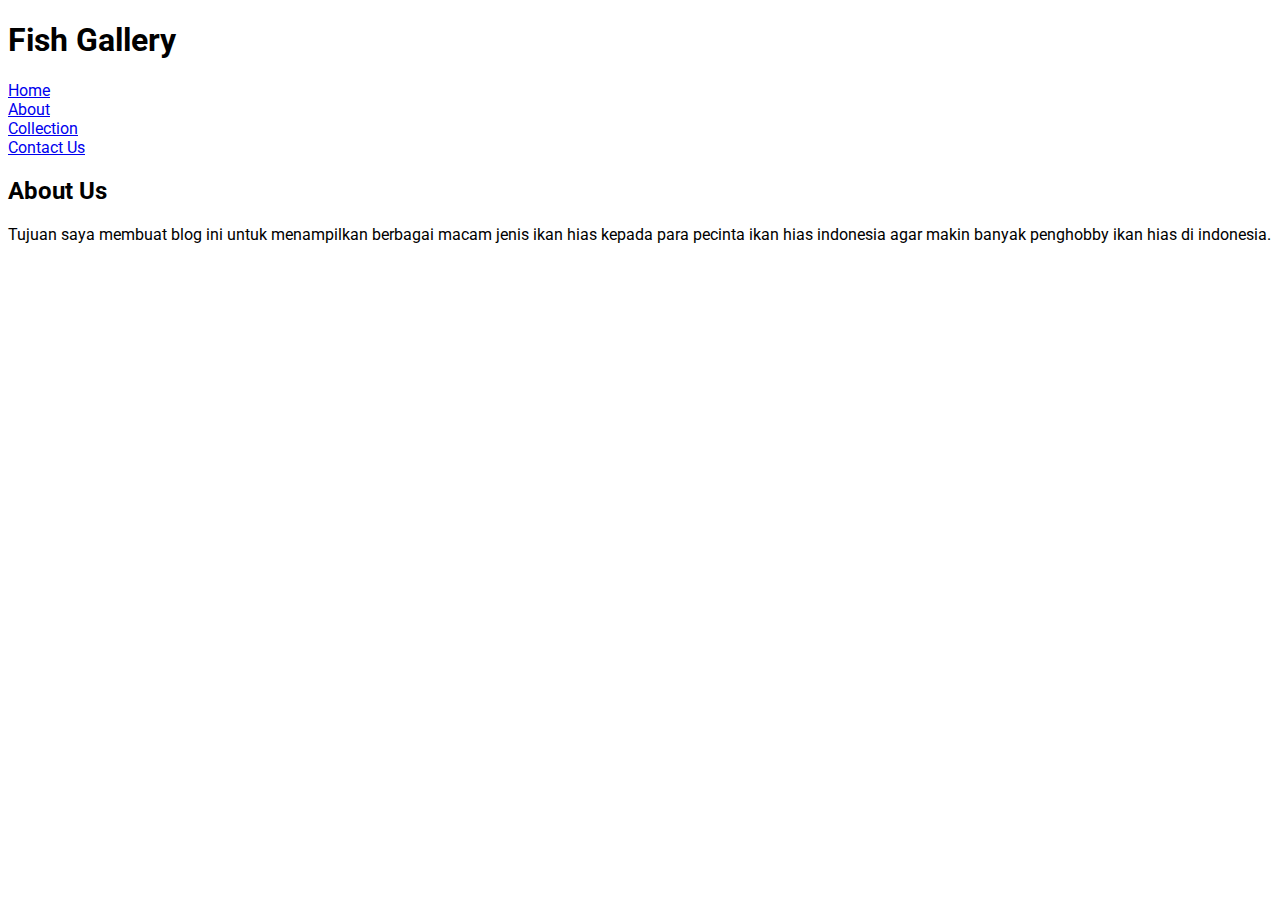
==== About.html @ f8c00598 "Add files via upload" ====
<!DOCTYPE html>
<html>
<head>
	<meta charset="utf-8">
	<meta name="viewport" content="width=device-width, initial-scale=1.0">
	<title>My Personal Website</title>
	<link href="http://fonts.googleapis.com/css?family=Roboto" rel="stylesheet"/>
	<link href="main.css" rel="stylesheet"/>
</head>
<body>	
	<header>
		<h1>Fish Gallery</h1>
	</header>
	
	<nav class="col-12 padding-16 center">
			<li class="col-2"><a href="index.html">Home</a></li>
			<li class="col-2"><a href="About.html">About</a></li>
			<li class="col-2"><a href="collection.html">Collection</a></li>
			<li class="col-2"><a href="contactus.html">Contact Us</a></li>
	</nav>

	<div>
		<h2>About Us</h2>
		<p>Tujuan saya membuat blog ini untuk menampilkan berbagai macam jenis ikan hias kepada para pecinta ikan hias indonesia agar makin banyak penghobby ikan hias di indonesia.</p>
	</div>

</body>
</html>
---- main.css ----
* {
	box-sizing: border-box;
	font-family: 'Roboto', sans-serif;
}

.coverbg {
	background-image: url(bg body.jpg);
	background-repeat: no-repeat;
	position: fixed;
	width: 100%;
	height: 100%;
	background-size: 100%;
}
}
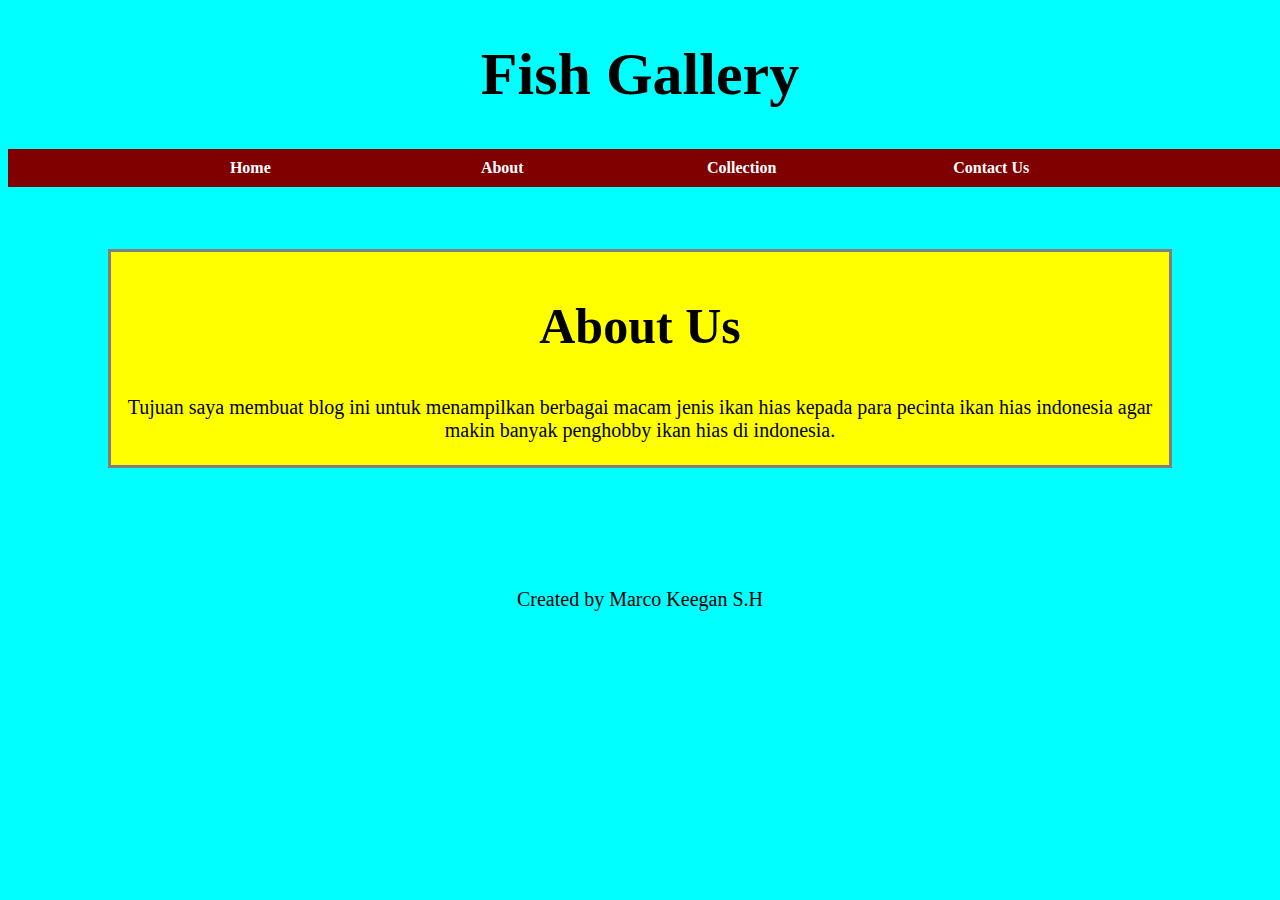
==== commit 86178f77: "Add files via upload" ====
--- a/About.html
+++ b/About.html
@@ -9,7 +9,7 @@
 </head>
 <body>	
 	<header>
-		<h1>Fish Gallery</h1>
+		<h1 style="text-align: center;">Fish Gallery</h1>
 	</header>
 	
 	<nav class="col-12 padding-16 center">
@@ -19,10 +19,18 @@
 			<li class="col-2"><a href="contactus.html">Contact Us</a></li>
 	</nav>
 
-	<div>
+	<div style="padding: 100px;">
+		<table style="text-align: center;">
+			<tbody>
+			<tr>
+				<td>
 		<h2>About Us</h2>
 		<p>Tujuan saya membuat blog ini untuk menampilkan berbagai macam jenis ikan hias kepada para pecinta ikan hias indonesia agar makin banyak penghobby ikan hias di indonesia.</p>
+				</td>
+			</tr>
+		</tbody>
+		</table>
 	</div>
-
+	<div class="footer"><p>Created by Marco Keegan S.H</p></div>
 </body>
 </html>--- a/main.css
+++ b/main.css
@@ -1,16 +1,91 @@
-* {
-	box-sizing: border-box;
-	font-family: 'Roboto', sans-serif;
+[class*="col-"] {
+	width: 100%;
 }
 
-.coverbg {
-	background-image: url(bg body.jpg);
-	background-repeat: no-repeat;
-	position: fixed;
-	width: 100%;
-	height: 100%;
-	background-size: 100%;
-}
+@media only screen and (min-width: 600px) {
+	.col-m-1 {width: 8.33%;}
+	.col-m-2 {width: 16.66%;}
+	.col-m-3 {width: 25%;}
+	.col-m-4 {width: 33.33%;}
+	.col-m-5 {width: 41.66%;}
+	.col-m-6 {width: 50%;}
+	.col-m-7 {width: 58.33%;}
+	.col-m-8 {width: 66.66%;}
+	.col-m-9 {width: 75%;}
+	.col-m-10 {width: 83.33%;}
+	.col-m-11 {width: 91.66%;}
+	.col-m-12 {width: 100%;}
 }
 
- 
+@media only screen and (min-width: 768px) {
+	.col-1 {width: 8.33%;}
+	.col-2 {width: 16.66%;}
+	.col-3 {width: 25%;}
+	.col-4 {width: 33.33%;}
+	.col-5 {width: 41.66%;}
+	.col-6 {width: 50%;}
+	.col-7 {width: 58.33%;}
+	.col-8 {width: 66.66%;}
+	.col-9 {width: 75%;}
+	.col-10 {width: 83.33%;}
+	.col-11 {width: 91.66%;}
+	.col-12 {width: 100%;}
+
+}
+
+.col-1 {width: 8.33%;}
+	.col-2 {width: 16.66%;}
+	.col-3 {width: 25%;}
+	.col-4 {width: 33.33%;}
+	.col-5 {width: 41.66%;}
+	.col-6 {width: 50%;}
+	.col-7 {width: 58.33%;}
+	.col-8 {width: 66.66%;}
+	.col-9 {width: 75%;}
+	.col-10 {width: 83.33%;}
+	.col-11 {width: 91.66%;}
+	.col-12 {width: 100%;}
+
+[class*="col-"]{
+    float: left;
+}
+
+.center{
+    background-color: maroon;
+    padding:10px;
+}
+
+input[type=text],input[type=number],select{
+    width: 100%;
+    padding: 12px 20px;
+    margin: 8px 0;
+    display: inline-block;
+    border: 1px solid #ccc;
+    border-radius: 4px;
+    box-sizing: border-box;
+}
+.col-12 li{
+	display: inline-block;
+	width: 20%;
+	font-weight: bold;
+	text-align: right;
+}
+
+.col-12 li a{
+	text-decoration: none;
+	color: white;
+}
+
+body{background-color: #00ffff; }
+
+p.solid {border-style: solid;}
+
+h1{ font-size: 60px; }
+h2{ font-size: 50px; }
+p{ font-size: 20px; }
+
+table{
+	border-style: solid;
+	background-color: yellow;
+}
+.footer{ text-align: center; }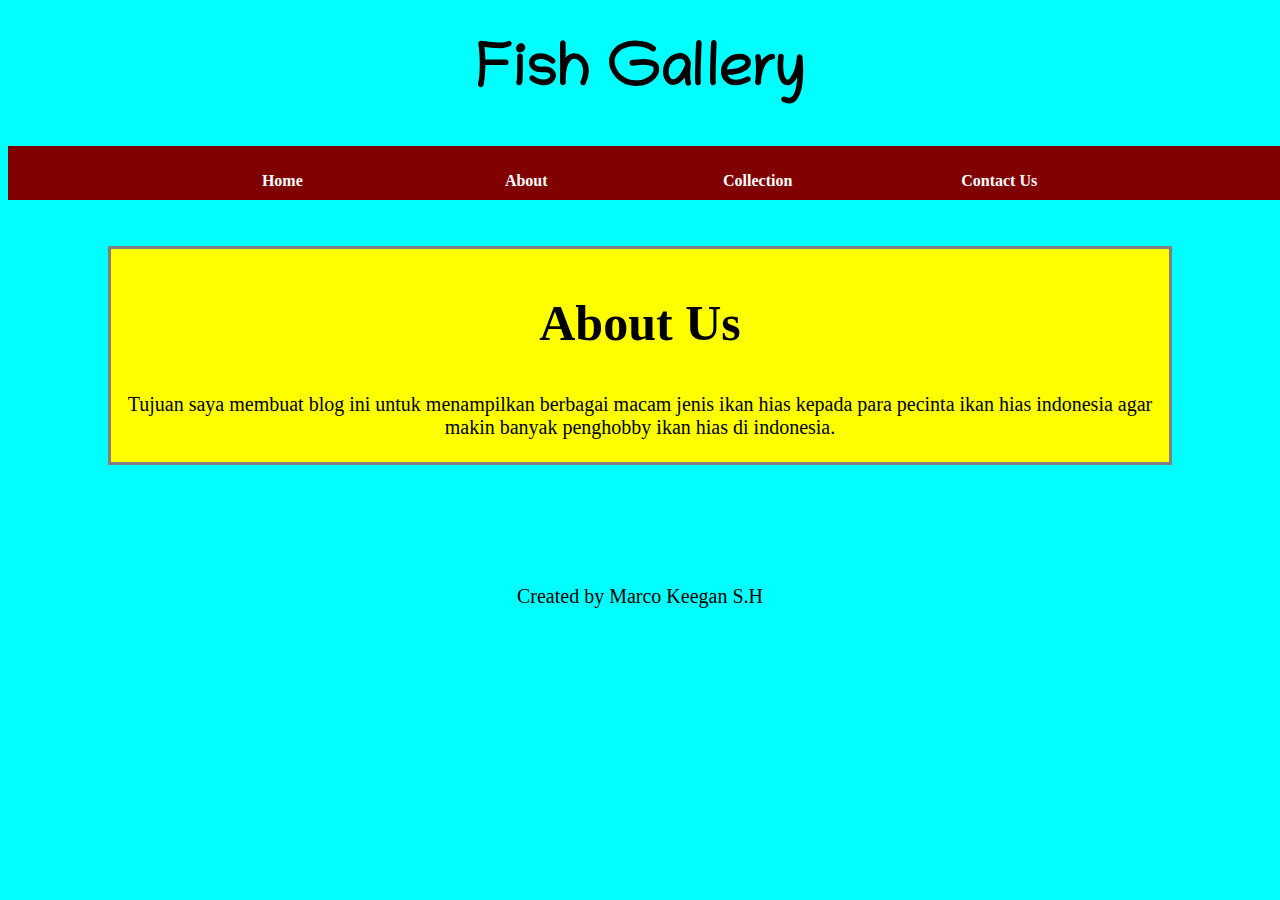
==== commit 9e58e478: "Add files via upload" ====
--- a/About.html
+++ b/About.html
@@ -5,6 +5,7 @@
 	<meta name="viewport" content="width=device-width, initial-scale=1.0">
 	<title>My Personal Website</title>
 	<link href="http://fonts.googleapis.com/css?family=Roboto" rel="stylesheet"/>
+	<link href="https://fonts.googleapis.com/css?family=Chilanka&display=swap" rel="stylesheet">
 	<link href="main.css" rel="stylesheet"/>
 </head>
 <body>	
@@ -13,10 +14,12 @@
 	</header>
 	
 	<nav class="col-12 padding-16 center">
+		<ul>
 			<li class="col-2"><a href="index.html">Home</a></li>
 			<li class="col-2"><a href="About.html">About</a></li>
 			<li class="col-2"><a href="collection.html">Collection</a></li>
 			<li class="col-2"><a href="contactus.html">Contact Us</a></li>
+		</ul>
 	</nav>
 
 	<div style="padding: 100px;">
--- a/main.css
+++ b/main.css
@@ -1,5 +1,9 @@
 [class*="col-"] {
 	width: 100%;
+}
+
+header>h1{
+font-family: 'Chilanka', cursive;
 }
 
 @media only screen and (min-width: 600px) {
